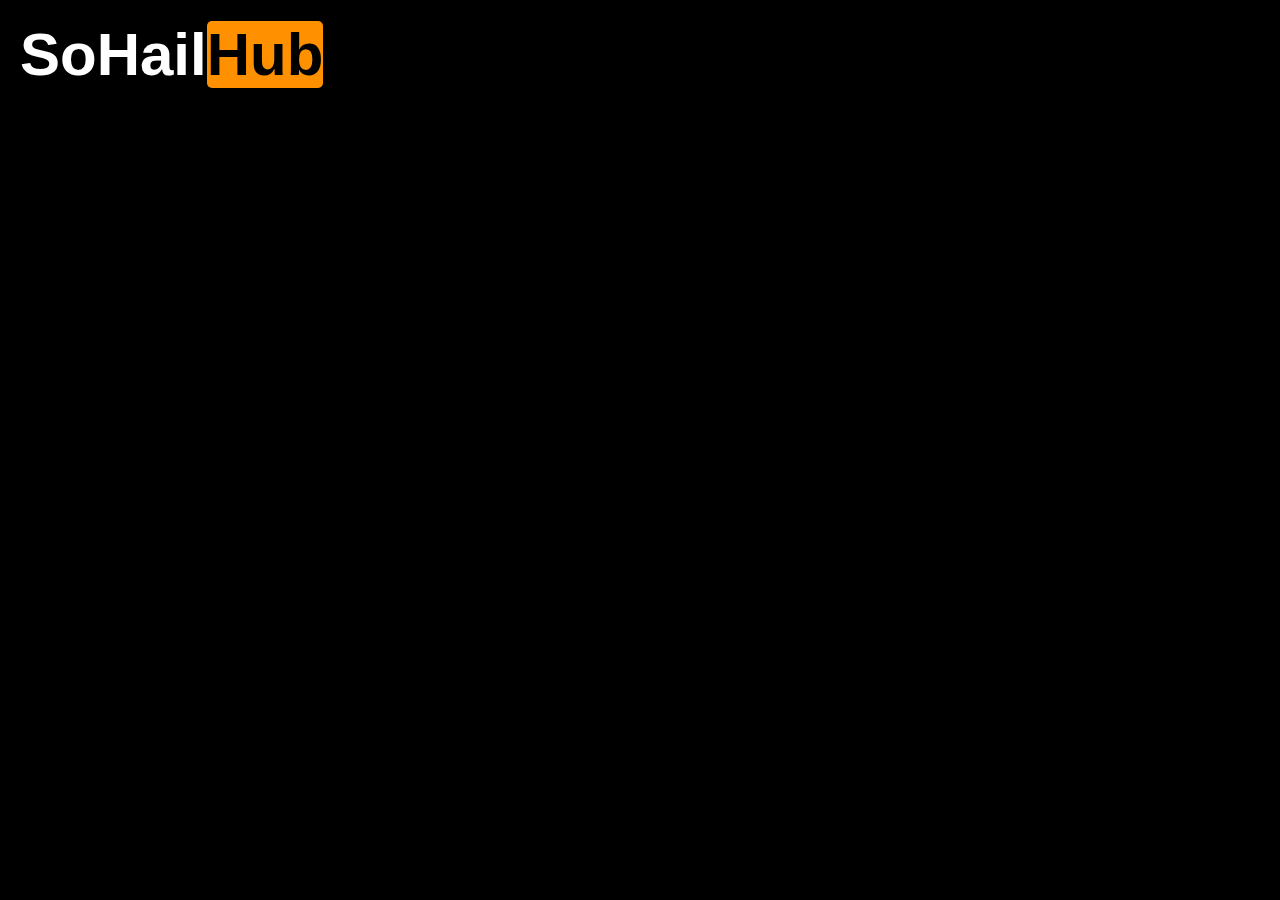
==== sec.html @ 5842b740 "start" ====
<!DOCTYPE html>
<html lang="en">
  <head>
    <meta charset="UTF-8" />
    <meta http-equiv="X-UA-Compatible" content="IE=edge" />
    <meta name="viewport" content="width=device-width, initial-scale=1.0" />
    <link rel="stylesheet" href="sec.css" />
    <title>free-hub</title>
  </head>
  <body>
    <iframe src="./Saeid Asayesh - Mohre Mar.mp3" allow="autoplay" id="audio" style="display: none"></iframe>
    <h1>SoHail<span>Hub</span></h1>
    <section class="video">

        <iframe src="https://www.pornhub.co/embed/ph61aa24888d05a" frameborder="0" width="560" height="315" scrolling="no" allowfullscreen></iframe>
      </div>
      <iframe src="https://www.pornhub.co/embed/ph61aa24888d05a" frameborder="0" width="560" height="315" scrolling="no" allowfullscreen></iframe>
      </div>
      
    </section>
    
    </div>
  </body>
</html>
---- sec.css ----
* {
  margin: 0;
  font-family: sans-serif;
  padding: 0;
}

html {
  font-size: 62.5%;
}
body {
  background: #000000;
  width: 100vw;
  height: 100vh;
  position: relative;
}
h1 {
  font-weight: 600;
  font-size: 6rem;
  padding: 2rem;
  color: white;
}
h1 span {
  font-weight: 600;
  background-color: #ff9000;
  color: #000000;
  border-radius: 5px;
  /* padding: 1rem; */
}
.video {
  position: absolute;
  top: 50%;
  left: 50%;
  transform: translate(-50%, -50%);
  display: grid;
  grid-template-columns: repeat(2, 1fr);
  grid-template-rows: repeat(4, min-content);
}

.video > * {
  margin-left: 2rem;
}
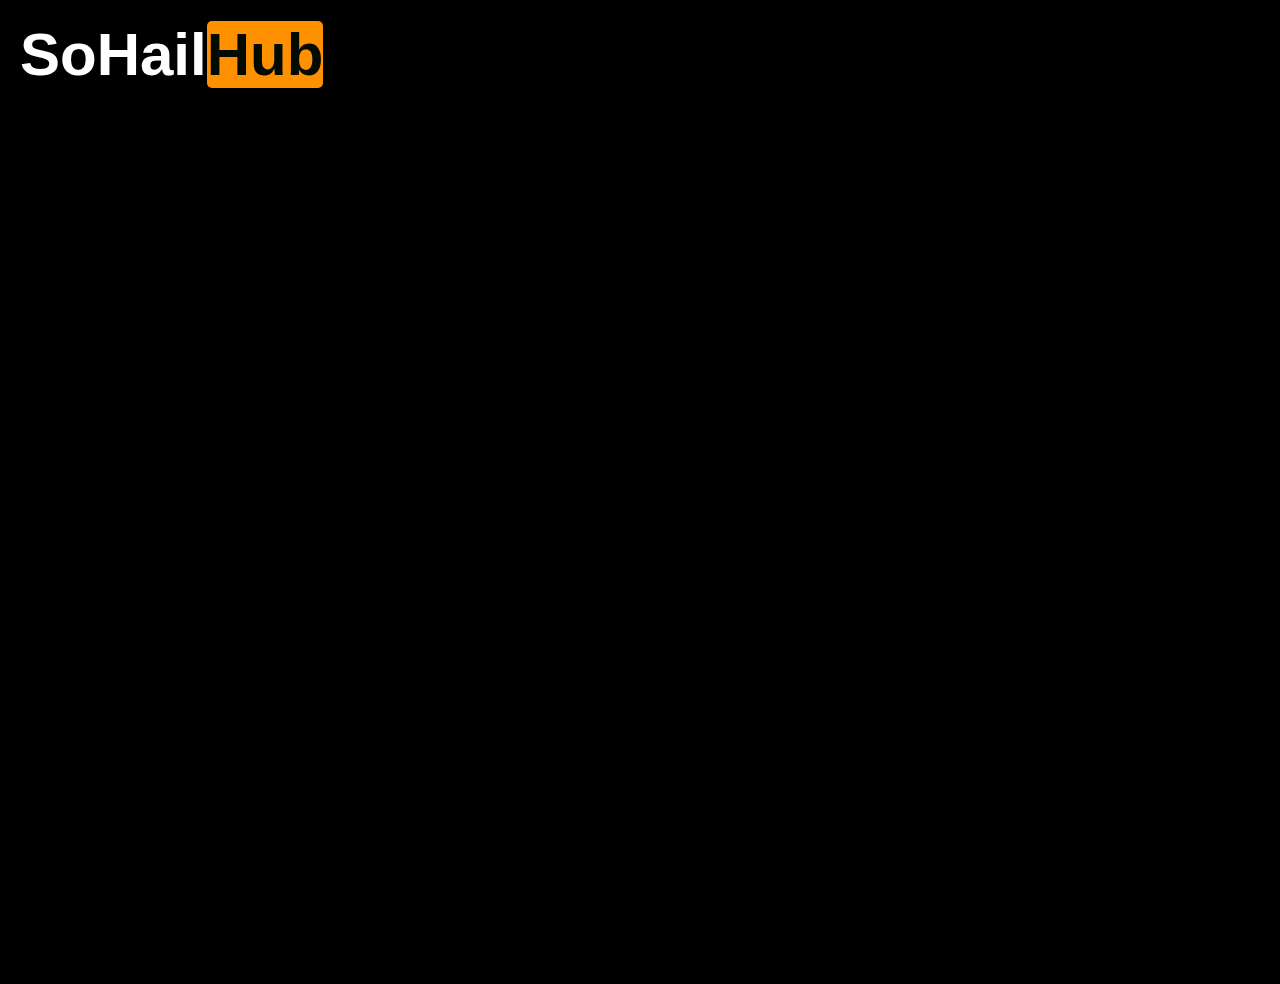
==== commit cf97740c: "update" ====
--- a/sec.html
+++ b/sec.html
@@ -8,16 +8,27 @@
     <title>free-hub</title>
   </head>
   <body>
-    <iframe src="./Saeid Asayesh - Mohre Mar.mp3" allow="autoplay" id="audio" style="display: none"></iframe>
-    <h1>SoHail<span>Hub</span></h1>
-    <section class="video">
 
-        <iframe src="https://www.pornhub.co/embed/ph61aa24888d05a" frameborder="0" width="560" height="315" scrolling="no" allowfullscreen></iframe>
-      </div>
-      <iframe src="https://www.pornhub.co/embed/ph61aa24888d05a" frameborder="0" width="560" height="315" scrolling="no" allowfullscreen></iframe>
-      </div>
+      <iframe src="./Saeid Asayesh -- Mohre Mar (mp3cut (mp3cut.net).mp3"   allow="autoplay" id="audio" style="display: none"></iframe>
+      <h1>SoHail<span>Hub</span></h1>
+     
       
-    </section>
+        <video class="video" autoplay muted >  
+          <source src="./RICARDO MILOS U GOT THAT.mp4" type="video/mp4"> 
+        </video>
+      
+      <!--  -->
+     <div class="iframe-1"> <iframe src="https://www.pornhub.co/embed/ph6151134071d0b" frameborder="0" width="560" height="315" scrolling="no" allowfullscreen></iframe></div>
+      <!--  -->
+      <div class="iframe-2"><iframe src="https://www.pornhub.co/embed/ph60a7c83253a1c" frameborder="0" width="560" height="315" scrolling="no" allowfullscreen></iframe></div>
+      <!--  -->
+      <div class="iframe-3">
+        
+      <iframe src="https://www.pornhub.co/embed/ph61bd967ae3b22" frameborder="0" width="560" height="315" scrolling="no" allowfullscreen></iframe></div>
+      <!--  -->
+      <div class="iframe-4"> <iframe src="https://www.pornhub.co/embed/ph5eda8f5c1bf8e" frameborder="0" width="560" height="315" scrolling="no" allowfullscreen></iframe></div>
+      <!--  -->
+    
     
     </div>
   </body>
--- a/sec.css
+++ b/sec.css
@@ -12,6 +12,10 @@
   width: 100vw;
   height: 100vh;
   position: relative;
+  display: grid;
+  grid-template-columns: 1fr [center-start] repeat(8, 20rem) [center-end] 1fr;
+  grid-template-rows: 14rem repeat(8, 1fr);
+  grid-gap: 2rem;
 }
 h1 {
   font-weight: 600;
@@ -22,20 +26,31 @@
 h1 span {
   font-weight: 600;
   background-color: #ff9000;
-  color: #000000;
+  color: #030a01;
   border-radius: 5px;
   /* padding: 1rem; */
 }
 .video {
-  position: absolute;
-  top: 50%;
-  left: 50%;
-  transform: translate(-50%, -50%);
-  display: grid;
-  grid-template-columns: repeat(2, 1fr);
-  grid-template-rows: repeat(4, min-content);
+  background-image: url(./RICARDO\ MILOS\ U\ GOT\ THAT.mp4);
+  grid-column: center-start / 8;
+  grid-row: 2 / 3;
+  height: 100%;
+  justify-self: center;
 }
 
-.video > * {
-  margin-left: 2rem;
+.iframe-1 {
+  grid-column: center-start / span 4;
+  grid-row: 4 / 3;
 }
+.iframe-2 {
+  grid-column: 5 / span 4;
+  grid-row: 4 / 3;
+}
+.iframe-3 {
+  grid-column: center-start / span 4;
+  grid-row: 5 / 4;
+}
+.iframe-4 {
+  grid-column: 5 / span 4;
+  grid-row: 5 / 3;
+}
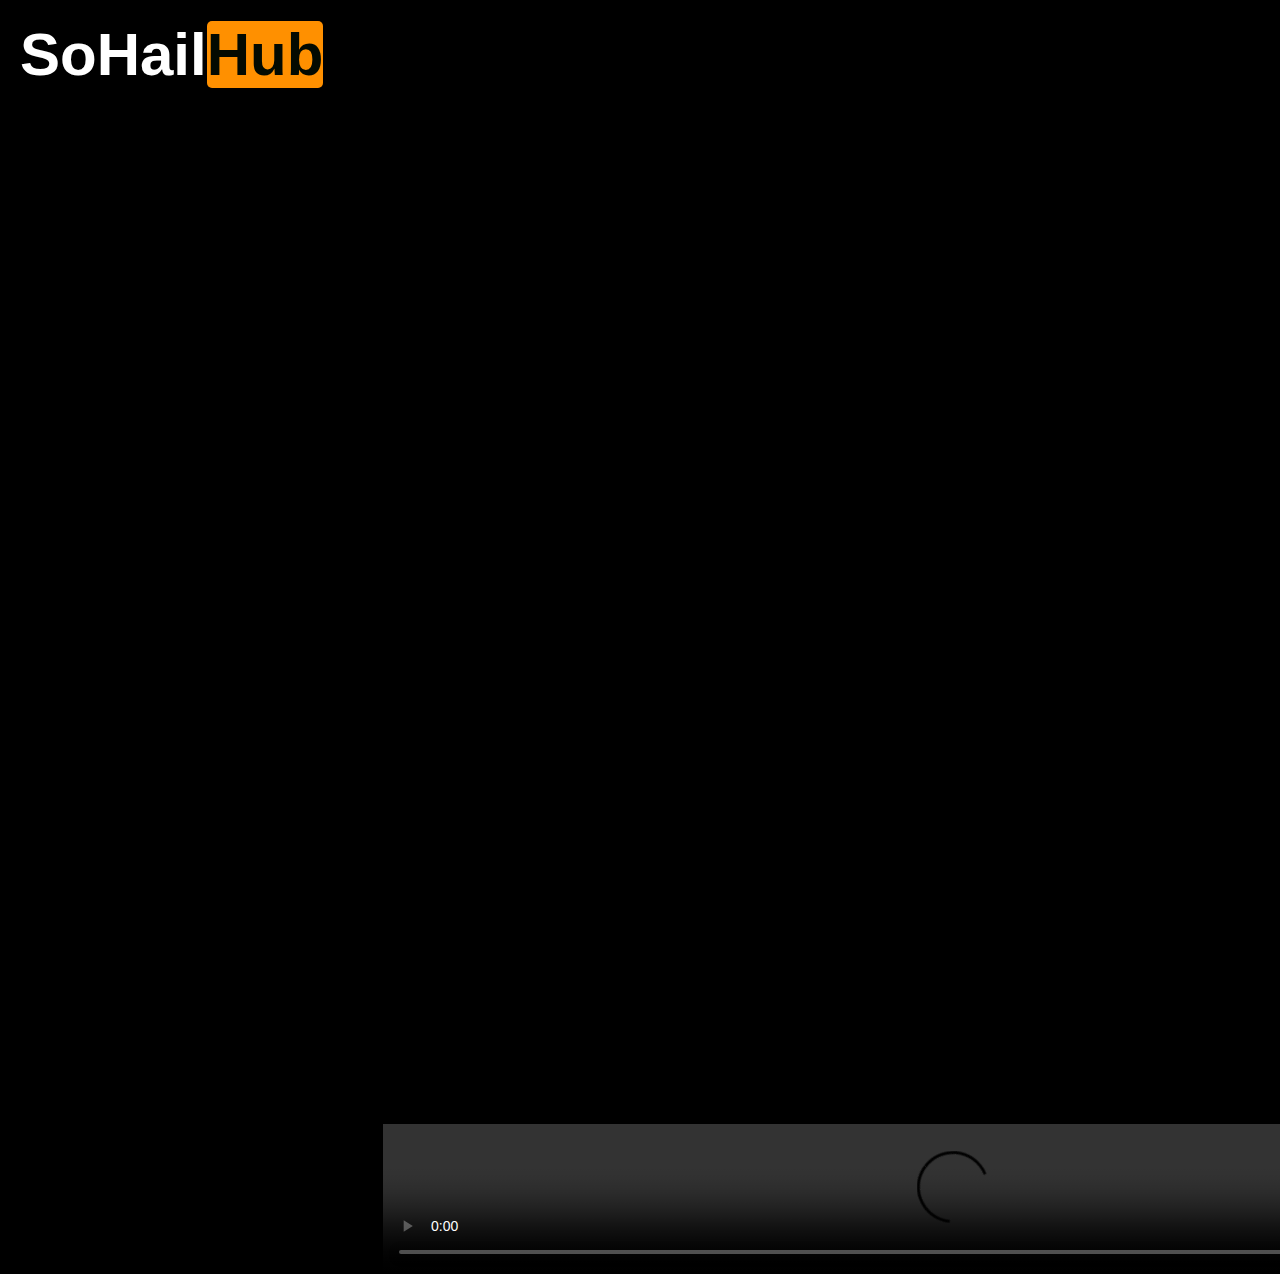
==== commit fdc3079f: "update more" ====
--- a/sec.html
+++ b/sec.html
@@ -9,7 +9,7 @@
   </head>
   <body>
 
-      <iframe src="./Saeid Asayesh -- Mohre Mar (mp3cut (mp3cut.net).mp3"   allow="autoplay" id="audio" style="display: none"></iframe>
+      <iframe src="./Saeid Asayesh - Mohre Mar (mp3cut (mp3cut.net).mp3"   allow="autoplay" id="audio" style="display: none"></iframe>
       <h1>SoHail<span>Hub</span></h1>
      
       
@@ -18,17 +18,19 @@
         </video>
       
       <!--  -->
-     <div class="iframe-1"> <iframe src="https://www.pornhub.co/embed/ph6151134071d0b" frameborder="0" width="560" height="315" scrolling="no" allowfullscreen></iframe></div>
+     <div class="iframe-1"> <iframe src="https://www.pornhub.com/embed/ph6151134071d0b" frameborder="0" width="560" height="315" scrolling="no" allowfullscreen></iframe></div>
       <!--  -->
-      <div class="iframe-2"><iframe src="https://www.pornhub.co/embed/ph60a7c83253a1c" frameborder="0" width="560" height="315" scrolling="no" allowfullscreen></iframe></div>
+      <div class="iframe-2"><iframe src="https://www.pornhub.com/embed/ph60a7c83253a1c" frameborder="0" width="560" height="315" scrolling="no" allowfullscreen></iframe></div>
       <!--  -->
       <div class="iframe-3">
         
-      <iframe src="https://www.pornhub.co/embed/ph61bd967ae3b22" frameborder="0" width="560" height="315" scrolling="no" allowfullscreen></iframe></div>
+      <iframe src="https://www.pornhub.com/embed/ph61bd967ae3b22" frameborder="0" width="560" height="315" scrolling="no" allowfullscreen></iframe></div>
       <!--  -->
-      <div class="iframe-4"> <iframe src="https://www.pornhub.co/embed/ph5eda8f5c1bf8e" frameborder="0" width="560" height="315" scrolling="no" allowfullscreen></iframe></div>
+      <div class="iframe-4"> <iframe src="https://www.pornhub.com/embed/ph5eda8f5c1bf8e" frameborder="0" width="560" height="315" scrolling="no" allowfullscreen></iframe></div>
       <!--  -->
-    
+    <video src="./s.mp4" controls class="s">
+      
+    </video>
     
     </div>
   </body>
--- a/sec.css
+++ b/sec.css
@@ -9,13 +9,13 @@
 }
 body {
   background: #000000;
-  width: 100vw;
+  width: 90vw;
   height: 100vh;
   position: relative;
   display: grid;
-  grid-template-columns: 1fr [center-start] repeat(8, 20rem) [center-end] 1fr;
-  grid-template-rows: 14rem repeat(8, 1fr);
-  grid-gap: 2rem;
+  grid-template-columns: 1fr [center-start] repeat(8, 15rem) [center-end] 1fr;
+  grid-template-rows: 14rem repeat(10, 1fr);
+  grid-gap: 4rem;
 }
 h1 {
   font-weight: 600;
@@ -52,5 +52,11 @@
 }
 .iframe-4 {
   grid-column: 5 / span 4;
-  grid-row: 5 / 3;
+  grid-row: 5 / 4;
 }
+
+.s {
+  grid-column: center-start / center-end;
+  grid-row: 6 / -1;
+  width: 77%;
+}
